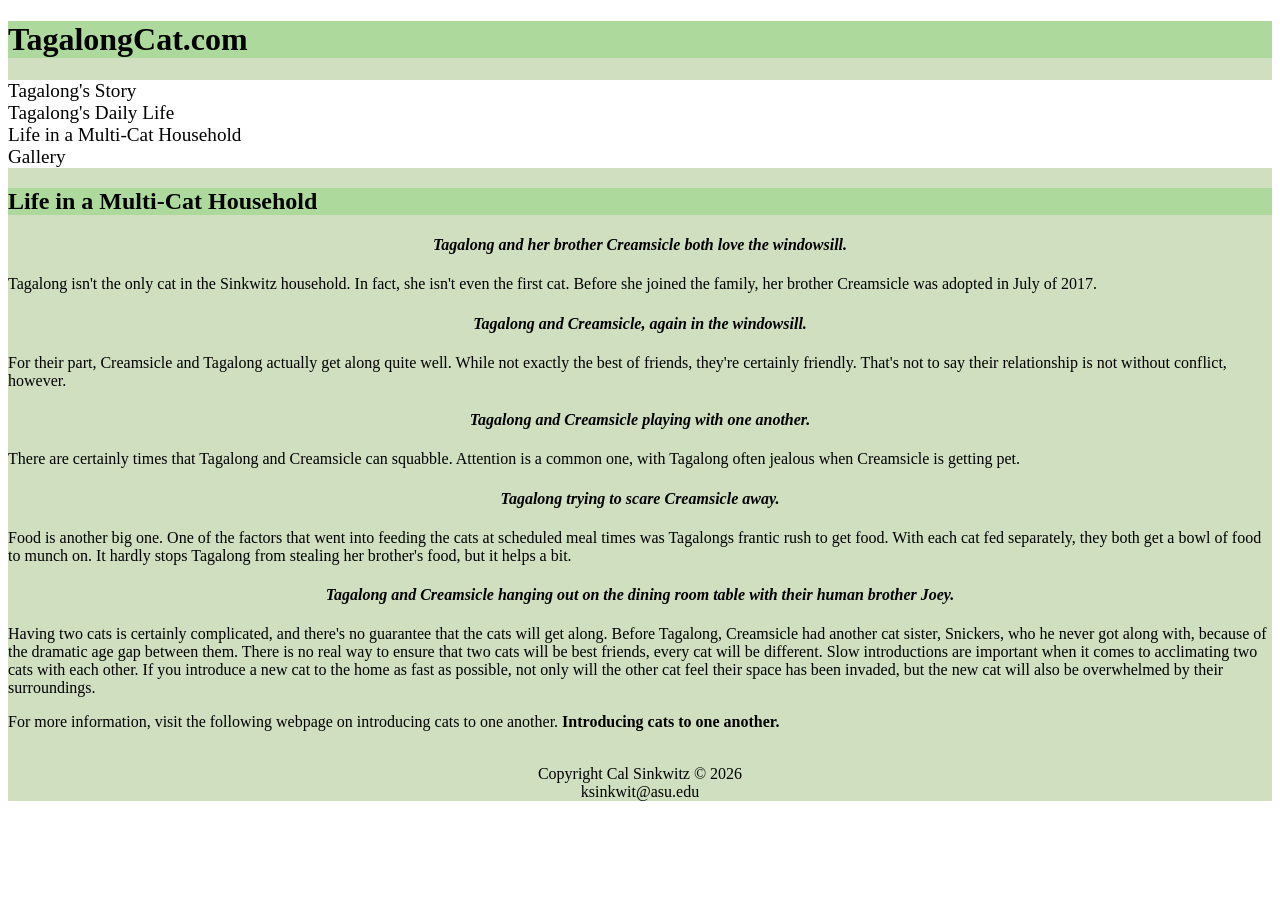
==== cats.html @ fab305a1 "Add files via upload" ====
<!DOCTYPE html >
    <html lang="en">
    <head>
        <meta charset="UTF-8">
        <link href = "project.css" rel = "stylesheet">
        <title>
        TagalongCat.com :: Life in a Multi-Cat Household
        </title>
        <meta name="viewport"
        content="width=device-width, initial-scale=1.0">
    </head>
    <body>
    <div id = "wrapper">
            <header>
            <h1>
                <a href = "index.html">TagalongCat.com</a>
            </h1>
            </header>
            <nav>
                <ul>
                    <li><a href="story.html">Tagalong's Story</a></li>
                    <li><a href="daily.html">Tagalong's Daily Life</a></li>
                    <li><a href = "cats.html">Life in a Multi-Cat Household</a></li>
                    <li><a href = "gallery.html">Gallery</a></li>
                </ul>
            </nav>
            <main>
                <h2>
                    Life in a Multi-Cat Household
                </h2>
                <div id = "twocats">
                </div>
                <h4>
                    <i>Tagalong and her brother Creamsicle both love the windowsill.</i>
                </h4>
                <p>
                    Tagalong isn't the only cat in the Sinkwitz household. In fact, she isn't even the first cat. Before she joined the family, her brother Creamsicle was adopted in July of 2017.
                </p>
                <div id = "cuties">
                </div>
                <h4>
                    <i>Tagalong and Creamsicle, again in the windowsill.</i>
                </h4>
                <p>
                    For their part, Creamsicle and Tagalong actually get along quite well. While not exactly the best of friends, they're certainly friendly. That's not to say their relationship is not without conflict, however.
                </p>
                <div id = "bap">
                </div>
                <h4>
                    <i>Tagalong and Creamsicle playing with one another.</i>
                </h4>
                <p>
                    There are certainly times that Tagalong and Creamsicle can squabble. Attention is a common one, with Tagalong often jealous when Creamsicle is getting pet.
                </p>
                <div id = "sniff">
                </div>
                <h4>
                    <i>Tagalong trying to scare Creamsicle away.</i>
                </h4>
                <p>
                    Food is another big one. One of the factors that went into feeding the cats at scheduled meal times was Tagalongs frantic rush to get food. With each cat fed separately, they both get a bowl of food to munch on. It hardly stops Tagalong from stealing her brother's food, but it helps a bit.
                </p>
                <div id = "tabletime">
                </div>
                <h4>
                    <i>Tagalong and Creamsicle hanging out on the dining room table with their human brother Joey.</i>
                </h4>
                <p>
                    Having two cats is certainly complicated, and there's no guarantee that the cats will get along. Before Tagalong, Creamsicle had another cat sister, Snickers, who he never got along with, because of the dramatic age gap between them. There is no real way to ensure that two cats will be best friends, every cat will be different. Slow introductions are important when it comes to acclimating two cats with each other. If you introduce a new cat to the home as fast as possible, not only will the other cat feel their space has been invaded, but the new cat will also be overwhelmed by their surroundings.
                </p>
                <p>
                    For more information, visit the following webpage on introducing cats to one another. <a href = "https://www.americanhumane.org/public-education/introducing-cats-to-cats/"><b>Introducing cats to one another.</b></a>
                </p>
            </main>
            <footer>
                <br>Copyright Cal Sinkwitz © 2026
                <br><a href = "mailto:ksinkwit@asu.edu"> ksinkwit@asu.edu </a>
            </footer>
    </div>
    </body>
    </html>
---- project.css ----
#wrapper{
    background-color: #d0dfbf;
	border-color: #000033;
}

h1{
    background-color: #adda9c;
}

h2{
    background-color: #adda9c;
}

h3{
    background-color: #adda9c;
}

text{
    text-align: center;
}

header :link {
	color: #000000;
}
header :visited {
	color: #303d2c;
}
header :hover {
	color: #1c465b;
}
nav{
    background-color: #ffffff;
}
nav ul{
	list-style-type:none;
	margin: 0;
	padding-left: 0;
	font-size: 1.2em;
    text-decoration: none;
	}
:link{
	color: #000000;
	}	
:visited{
	color: #303d2c;
	}
:hover{
	color: #1c465b;
	}

a{
    text-decoration: none;
}

main ul{
    list-style-type:none;
	margin: 0;
	padding-left: 0;
    text-decoration: none;
}

#taggycentral{
	height: 300px;
	background-image: url(tagalong.jpeg);
	background-size: 30% 100%;
	background-repeat: no-repeat;
	margin-left: 37em;
	margin-top: 3em;
	}

#tagalongchristmas{
	height: 300px;
	background-image: url(christmas.jpeg);
	background-size: 40% 200%;
	background-repeat: no-repeat;
	align-items: center;
	margin-left: 35em;
}

#tagalongdad{
	height: 300px;
	background-image: url(snugglingdad.jpeg);
	background-size: 40% 200%;
	background-repeat: no-repeat;
	align-items: center;
	margin-left: 35em;
	margin-top: 2em;
}

#tagalongdryer{
	height: 300px;
	background-image: url(dryer.jpeg);
	background-size: 40% 200%;
	background-repeat: no-repeat;
	align-items: center;
	margin-left: 35em;
	margin-top: 2em;
}

#tagalongjoey{
	height: 300px;
	background-image: url(featuringjoey.jpeg);
	background-size: 40% 200%;
	background-repeat: no-repeat;
	align-items: center;
	margin-left: 35em;
	margin-top: 2em;
}

#tagalongdinner{
	height: 300px;
	background-image: url(dinnertime.jpeg);
	background-size: 40% 200%;
	background-repeat: no-repeat;
	align-items: center;
	margin-left: 35em;
	margin-top: 2em;
}

#tagalongblep{
	height: 300px;
	background-image: url(blep.jpeg);
	background-size: 40% 200%;
	background-repeat: no-repeat;
	align-items: center;
	margin-left: 35em;
	margin-top: 2em;
}

#tagalongsideways{
	height: 300px;
	background-image: url(sidewayssleep.jpeg);
	background-size: 40% 200%;
	background-repeat: no-repeat;
	align-items: center;
	margin-left: 35em;
	margin-top: 2em;
}

#tagalongboat{
	height: 300px;
	background-image: url(boatnap.jpeg);
	background-size: 40% 200%;
	background-repeat: no-repeat;
	align-items: center;
	margin-left: 35em;
	margin-top: 2em;
}

footer{
	text-align: center;
}

h4{
	text-align: center;
	text-decoration-style: wavy;
}
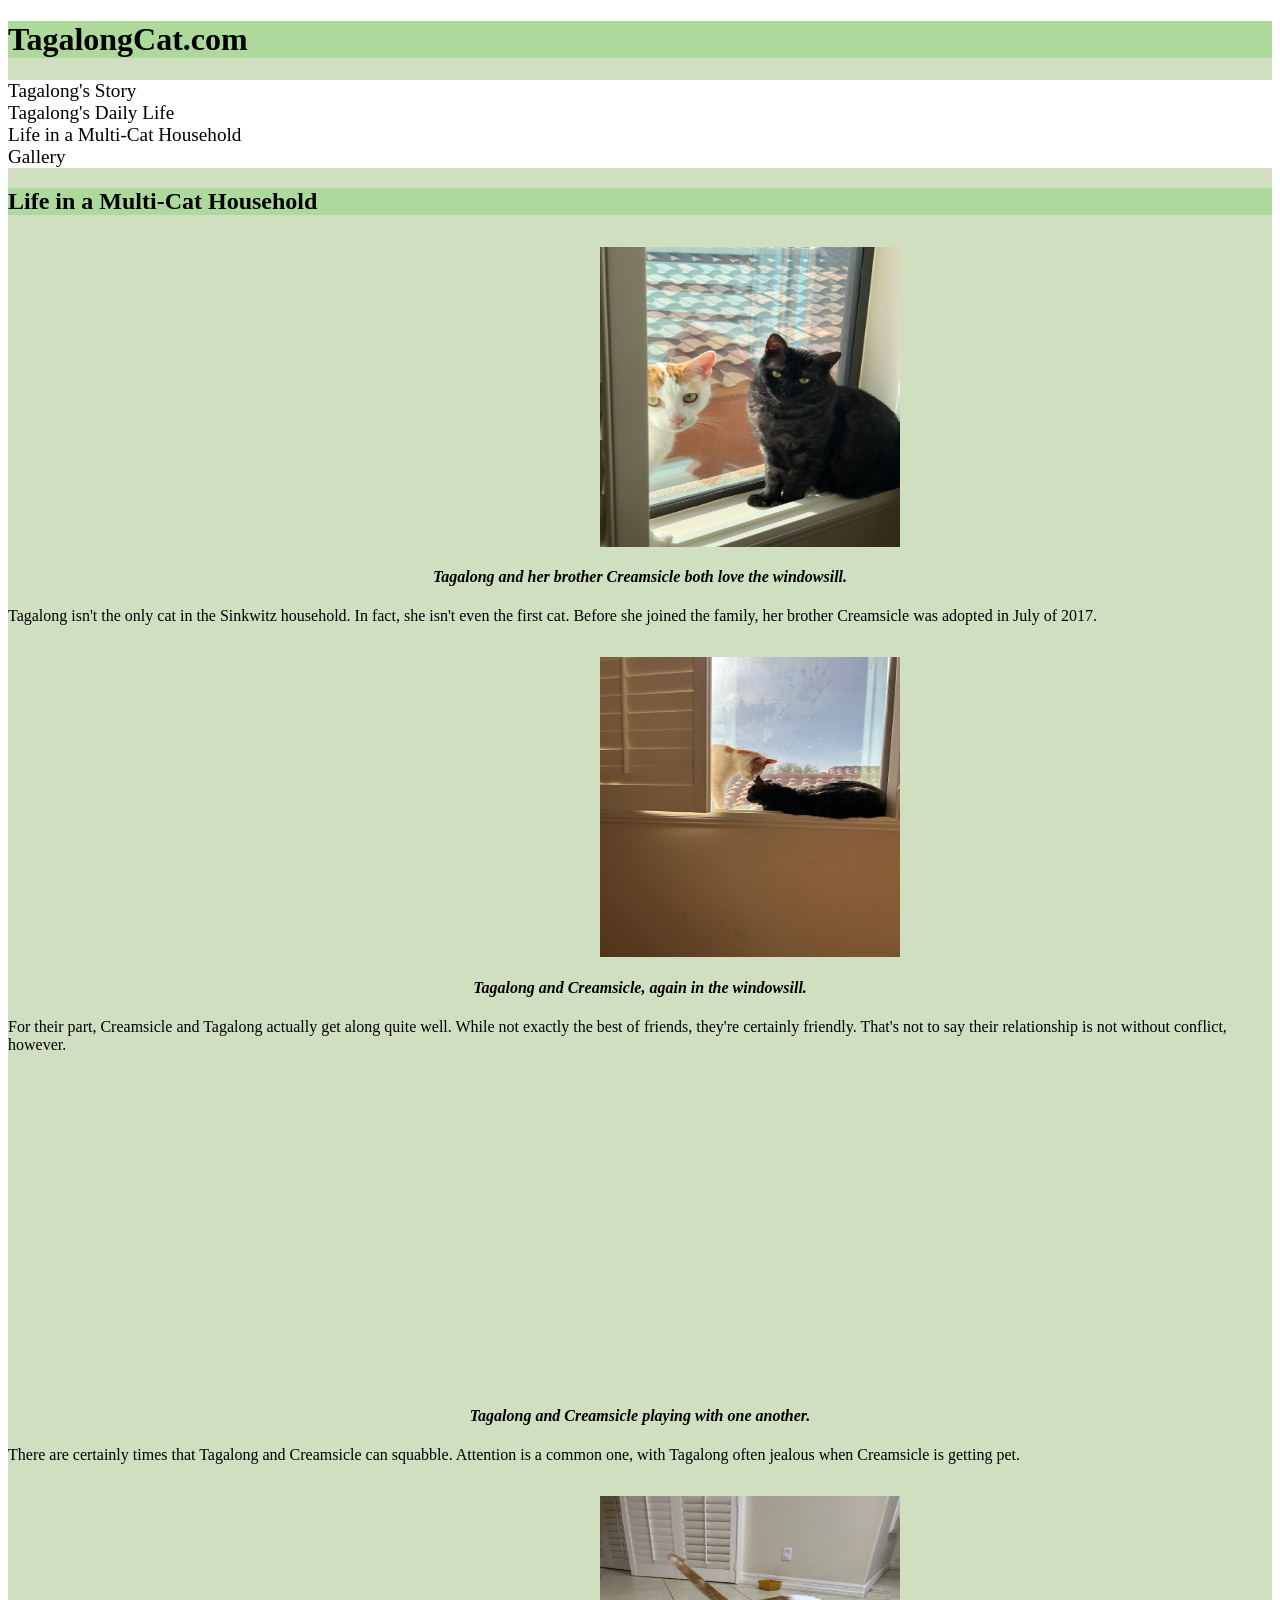
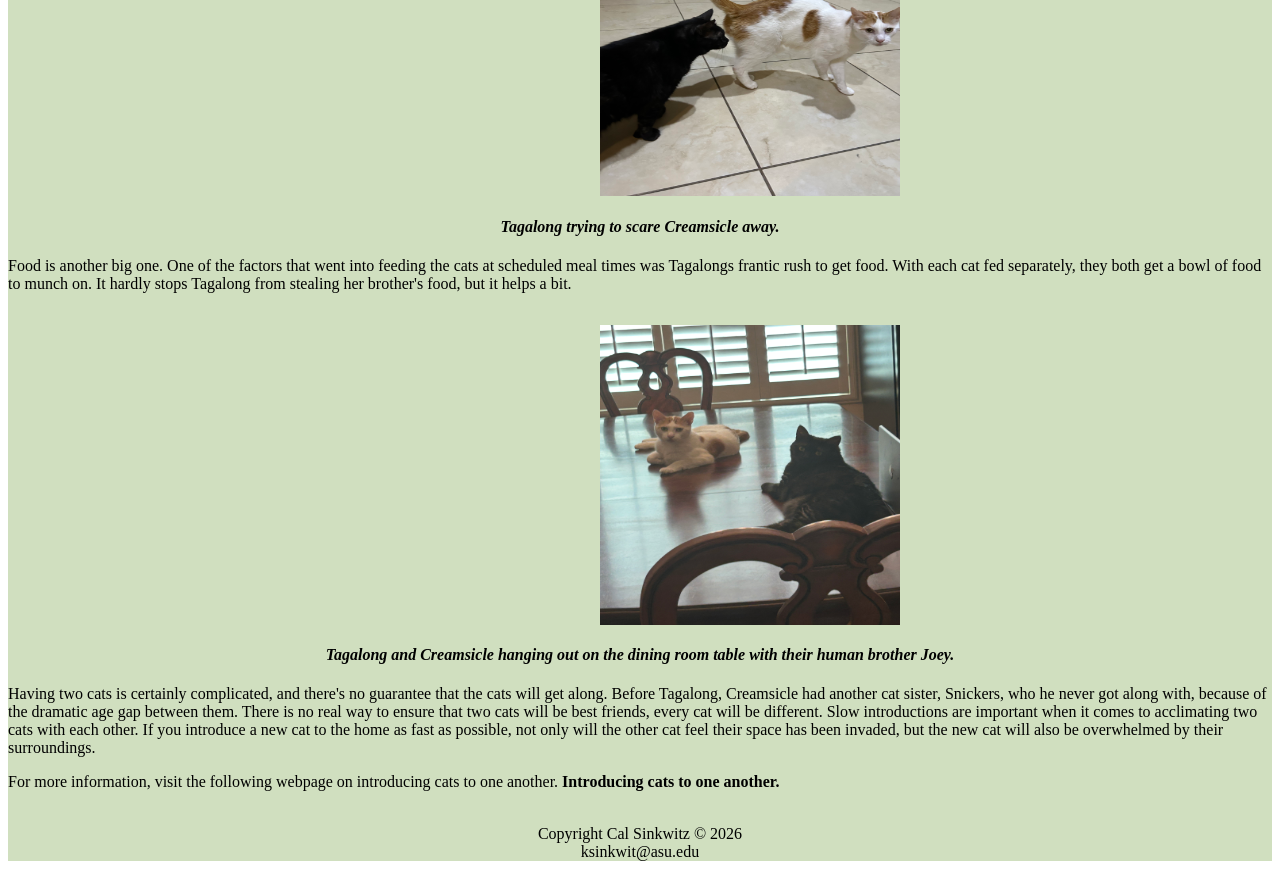
==== commit 8839aa08: "Add files via upload" ====
--- a/cats.html
+++ b/cats.html
@@ -8,6 +8,7 @@
         </title>
         <meta name="viewport"
         content="width=device-width, initial-scale=1.0">
+        <meta name = "description" content = "Tagalong.Com life in a multi-cat household. Gives an overview of Tagalong and her brother Creamsicle and their life living together.">
     </head>
     <body>
     <div id = "wrapper">
--- a/project.css
+++ b/project.css
@@ -61,90 +61,91 @@
 
 #taggycentral{
 	height: 300px;
+	width: 300px;
 	background-image: url(tagalong.jpeg);
-	background-size: 30% 100%;
-	background-repeat: no-repeat;
-	margin-left: 37em;
+	background-size: 100% 100%;
+	background-repeat: no-repeat;
 	margin-top: 3em;
+	margin-left: 37em;
 	}
 
 #tagalongchristmas{
 	height: 300px;
+	width: 300px;
 	background-image: url(christmas.jpeg);
-	background-size: 40% 200%;
-	background-repeat: no-repeat;
-	align-items: center;
-	margin-left: 35em;
+	background-size: 100% 100%;
+	background-repeat: no-repeat;
+	margin-left: 37em;
 }
 
 #tagalongdad{
 	height: 300px;
+	width: 300px;
 	background-image: url(snugglingdad.jpeg);
-	background-size: 40% 200%;
-	background-repeat: no-repeat;
-	align-items: center;
-	margin-left: 35em;
-	margin-top: 2em;
+	background-size: 100% 100%;
+	background-repeat: no-repeat;
+	margin-top: 2em;
+	margin-left: 37em;
 }
 
 #tagalongdryer{
 	height: 300px;
+	width: 300px;
 	background-image: url(dryer.jpeg);
-	background-size: 40% 200%;
-	background-repeat: no-repeat;
-	align-items: center;
-	margin-left: 35em;
-	margin-top: 2em;
+	background-size: 100% 100%;
+	background-repeat: no-repeat;
+	margin-top: 2em;
+	margin-left: 37em;
 }
 
 #tagalongjoey{
 	height: 300px;
+	width: 300px;
 	background-image: url(featuringjoey.jpeg);
-	background-size: 40% 200%;
-	background-repeat: no-repeat;
-	align-items: center;
-	margin-left: 35em;
-	margin-top: 2em;
+	background-size: 100% 100%;
+	background-repeat: no-repeat;
+	margin-top: 2em;
+	margin-left: 37em;
 }
 
 #tagalongdinner{
 	height: 300px;
+	width: 300px;
 	background-image: url(dinnertime.jpeg);
-	background-size: 40% 200%;
-	background-repeat: no-repeat;
-	align-items: center;
-	margin-left: 35em;
-	margin-top: 2em;
+	background-size: 100% 100%;
+	background-repeat: no-repeat;
+	margin-top: 2em;
+	margin-left: 37em;
 }
 
 #tagalongblep{
 	height: 300px;
+	width: 300px;
 	background-image: url(blep.jpeg);
-	background-size: 40% 200%;
-	background-repeat: no-repeat;
-	align-items: center;
-	margin-left: 35em;
-	margin-top: 2em;
+	background-size: 100% 100%;
+	background-repeat: no-repeat;
+	margin-top: 2em;
+	margin-left: 37em;
 }
 
 #tagalongsideways{
 	height: 300px;
+	width: 300px;
 	background-image: url(sidewayssleep.jpeg);
-	background-size: 40% 200%;
-	background-repeat: no-repeat;
-	align-items: center;
-	margin-left: 35em;
-	margin-top: 2em;
+	background-size: 100% 100%;
+	background-repeat: no-repeat;
+	margin-top: 2em;
+	margin-left: 37em;
 }
 
 #tagalongboat{
 	height: 300px;
+	width: 300px;
 	background-image: url(boatnap.jpeg);
-	background-size: 40% 200%;
-	background-repeat: no-repeat;
-	align-items: center;
-	margin-left: 35em;
-	margin-top: 2em;
+	background-size: 100% 100%;
+	background-repeat: no-repeat;
+	margin-top: 2em;
+	margin-left: 37em;
 }
 
 footer{
@@ -153,7 +154,148 @@
 
 h4{
 	text-align: center;
-	text-decoration-style: wavy;
-}
-
-
+}
+
+table {
+	border: 2px solid #adda9c;
+	border-collapse: collapse;
+}
+
+td {
+	padding: 0.5em;
+	border: 2px solid #adda9c;
+	text-align: center;
+}
+
+th{
+	padding: 0.5em;
+	border: 2px solid #adda9c;
+}
+
+caption{
+	font-size: 1em;
+}
+
+#twocats{
+	height: 300px;
+	width: 300px;
+	background-image: url(windowpeering.jpeg);
+	background-size: 100% 100%;
+	background-repeat: no-repeat;
+	margin-top: 2em;
+	margin-left: 37em;
+}
+
+#cuties{
+	height: 300px;
+	width: 300px;
+	background-image: url(windowbrother.jpeg);
+	background-size: 100% 100%;
+	background-repeat: no-repeat;
+	margin-top: 2em;
+	margin-left: 37em;
+}
+
+#bap{
+	height: 300px;
+	width: 300px;
+	background-image: url(bap.jpeg);
+	background-size: 100% 100%;
+	background-repeat: no-repeat;
+	margin-top: 2em;
+	margin-left: 37em;
+}
+
+#sniff{
+	height: 300px;
+	width: 300px;
+	background-image: url(sniff.jpeg);
+	background-size: 100% 100%;
+	background-repeat: no-repeat;
+	margin-top: 2em;
+	margin-left: 37em;
+}
+
+#tabletime{
+	height: 300px;
+	width: 300px;
+	background-image: url(tabletime.jpeg);
+	background-size: 100% 100%;
+	background-repeat: no-repeat;
+	margin-top: 2em;
+	margin-left: 37em;
+}
+
+form{
+	display: flex;
+	flex-direction: column;
+	flex-wrap: nowrap;
+	max-width: 60%;
+}
+
+input,
+textarea{
+	margin-bottom: 0.25em;
+}
+
+video{
+	float: left;
+	margin-top: 2em;
+}
+
+#video{
+	height: 300px;
+	width: 300px;
+	margin-bottom: 4em;
+	margin-left: 37em;
+}
+
+#chair{
+	height: 300px;
+	width: 300px;
+	background-image: url(chair.jpeg);
+	background-size: 100% 100%;
+	background-repeat: no-repeat;
+	margin-top: 2em;
+	margin-left: 37em;
+}
+
+#couch{
+	height: 300px;
+	width: 300px;
+	background-image: url(couch.jpeg);
+	background-size: 100% 100%;
+	background-repeat: no-repeat;
+	margin-top: 2em;
+	margin-left: 37em;
+}
+
+#cutechristmas{
+	height: 300px;
+	width: 300px;
+	background-image: url(cutechristmas.jpeg);
+	background-size: 100% 100%;
+	background-repeat: no-repeat;
+	margin-top: 2em;
+	margin-left: 37em;
+}
+
+#drpepper{
+	height: 300px;
+	width: 300px;
+	background-image: url(drpepper.jpeg);
+	background-size: 100% 100%;
+	background-repeat: no-repeat;
+	margin-top: 2em;
+	margin-left: 37em;
+}
+
+#towerfriends{
+	height: 300px;
+	width: 300px;
+	background-image: url(towerfriends.jpeg);
+	background-size: 100% 100%;
+	background-repeat: no-repeat;
+	margin-top: 2em;
+	margin-left: 37em;
+}
